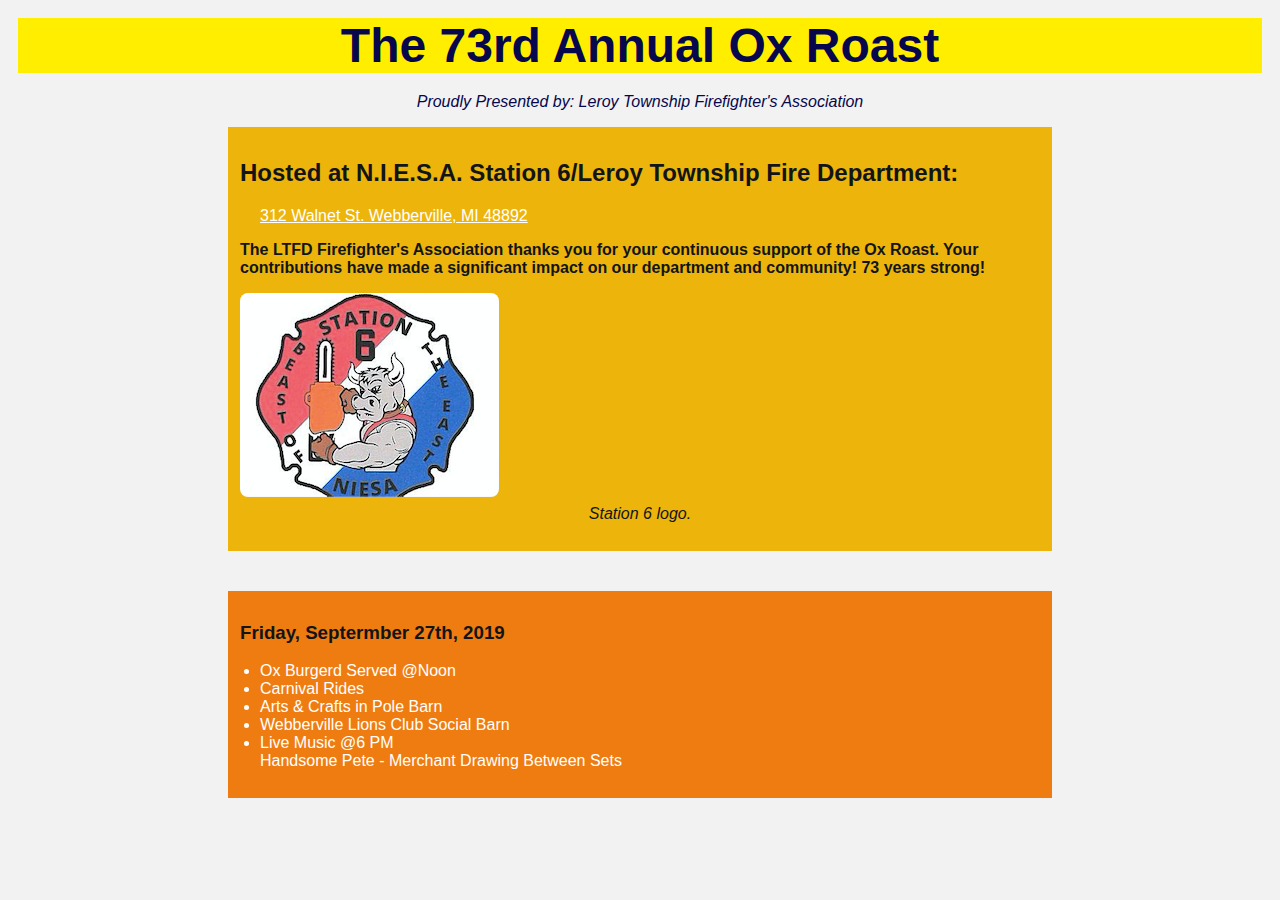
==== midterm.html @ 9443b023 "Update midterm.html" ====
<!DOCTYPE html>
<html>
  <head>
    <title>The 73rd Annual Ox Roast</title>
    <link rel="stylesheet" type="text/css" href="assets/css/midtermstyle.css">
  </head>

  <body>
    <header>
      <div class="header">
        <h1>The 73rd Annual Ox Roast</h1>
      </div>
      <p><em>Proudly Presented by: Leroy Township Firefighter's Association </em></P>
    </header>

    <div class="wrapper-musterd">
      <h2>Hosted at N.I.E.S.A. Station 6/Leroy Township Fire Department:</h2>
        <p id="whitefont"><a href="https://www.google.com/maps/place/315+E+Walnut+St,+Webberville,+MI+48892/@42.6653506,-84.1721466,17z/data=!3m1!4b1!4m5!3m4!1s0x882323c5d8be386b:0xb67c898ff0cfabb8!8m2!3d42.6653506!4d-84.1699526">312 Walnet St. Webberville, MI 48892</a></p>
        <p><b>The LTFD Firefighter's Association thanks you for your continuous
          support of the Ox Roast. Your contributions have made a significant
          impact on our department and  community! 73 years strong!</b></p>
        <img alt="logo" title="LTFD logo" src="assets/images1/logo.png">
          <p class="Caption">Station 6 logo.</p>
    </div>

    <div class="wrapper-orange">
      <h3>Friday, Septermber 27th, 2019</h3>
      <ul id="whitefont">
        <li>Ox Burgerd Served @Noon</li>
        <li>Carnival Rides</li>
        <li>Arts & Crafts in Pole Barn</li>
        <li>Webberville Lions Club Social Barn</li>
        <li>Live Music @6 PM <br />Handsome Pete - Merchant Drawing Between Sets</li>
      </ul>
    </div>

  </body>
</html>
---- assets/css/midtermstyle.css ----
body {
  background-color: #f2f2f2;
  font-family: Arial, sans-serif;
  color: #06074C;
  padding: 10px;
  border: 15px;
}

header {
  text-align: center;
}

.header {
  background-color: #FFEE00;
  padding: 0px;
  margin-top: 20px;
  margin: 0px;
  text-align: center;
}

h1 {
  font-size: 3em;
  margin-top: 0px;
  margin-bottom: 20px;
  text-align: center;
}

a {
  color: #ffffff;
}

.wrapper-musterd {
  background-color: #EDB40B;
  width: 90%;
  max-width: 800px;
  margin: 0px auto;
  margin-bottom: 40px;
  padding: 12px 12px;
  color: #121518;
}

.wrapper-orange {
  background-color: #EF7C10;
  width: 90%;
  max-width: 800px;
  margin: 0px auto;
  margin-bottom: 40px;
  padding: 12px 12px;
  color: #121518;
}

#whitefont {
  color: white;
  padding-left: 20px;
}

img {
  max-width: 100%;
  height: auto;
  border-radius: 8px;
}

.images1 {
  text-align: center;
  margin: 2em 0;
}

.Caption {
  font-style: italic;
  margin-top: .25em;
  font-size-adjust: 12px;
  text-align: center;
}
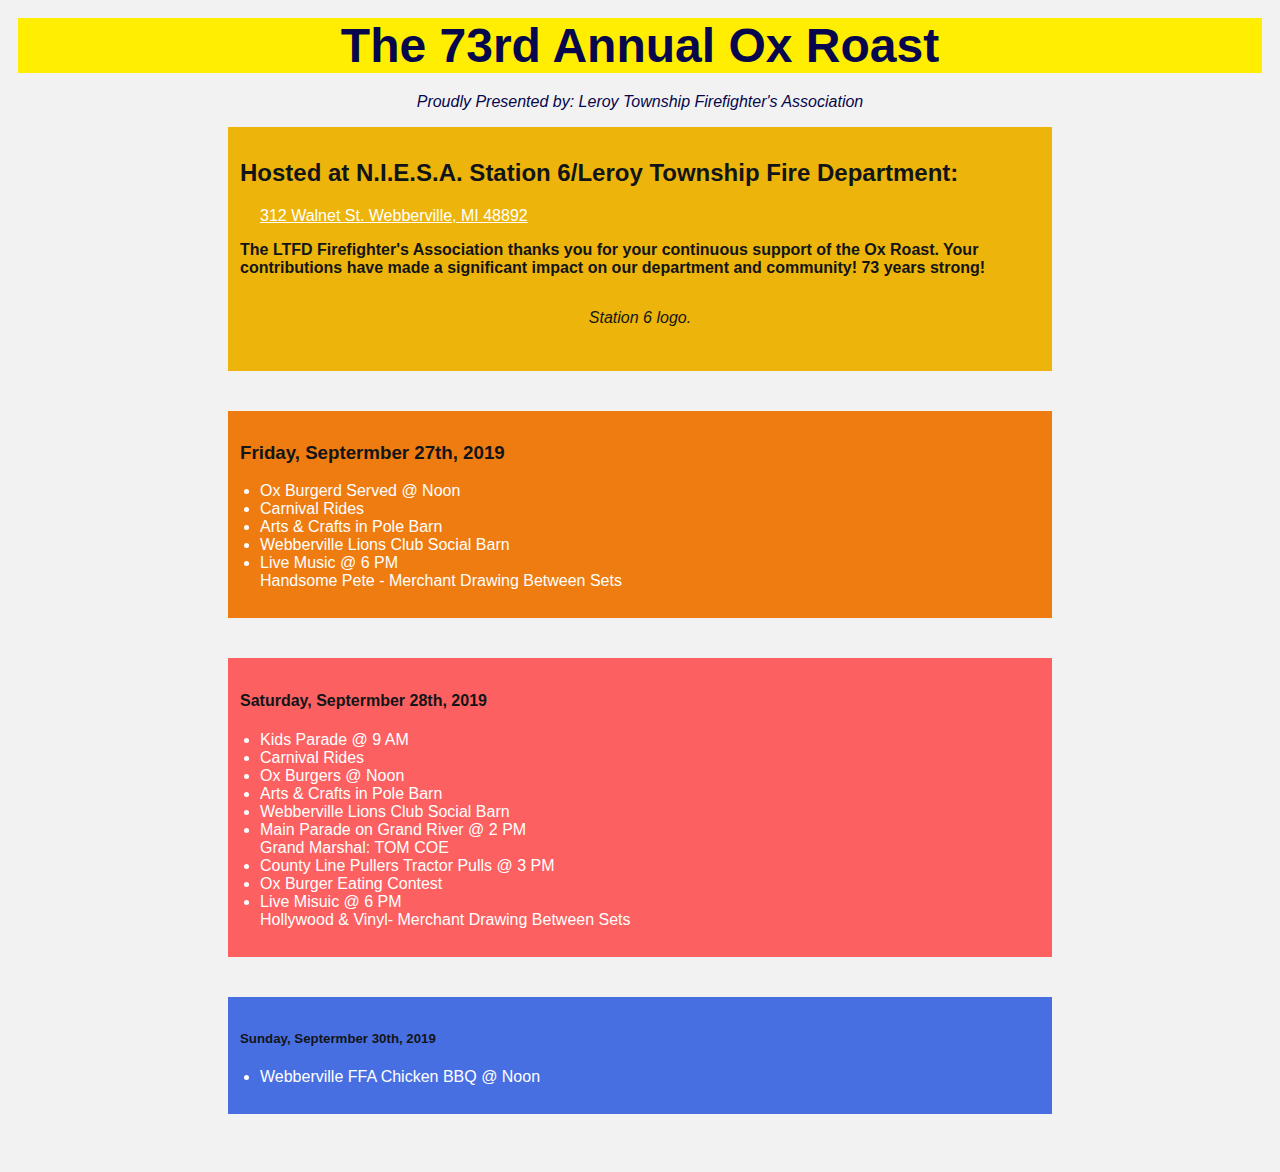
==== commit ec71757f: "almost" ====
--- a/midterm.html
+++ b/midterm.html
@@ -19,18 +19,42 @@
         <p><b>The LTFD Firefighter's Association thanks you for your continuous
           support of the Ox Roast. Your contributions have made a significant
           impact on our department and  community! 73 years strong!</b></p>
-        <img alt="logo" title="LTFD logo" src="assets/images1/logo.png">
+        <div class="images1"
+          <img alt="logo" title="LTFD logo" src="assets/images1/logo.png" />
           <p class="Caption">Station 6 logo.</p>
+        </div>
     </div>
 
     <div class="wrapper-orange">
       <h3>Friday, Septermber 27th, 2019</h3>
       <ul id="whitefont">
-        <li>Ox Burgerd Served @Noon</li>
+        <li>Ox Burgerd Served @ Noon</li>
         <li>Carnival Rides</li>
         <li>Arts & Crafts in Pole Barn</li>
         <li>Webberville Lions Club Social Barn</li>
-        <li>Live Music @6 PM <br />Handsome Pete - Merchant Drawing Between Sets</li>
+        <li>Live Music @ 6 PM <br />Handsome Pete - Merchant Drawing Between Sets</li>
+      </ul>
+    </div>
+
+    <div class="wrapper-red">
+      <h4>Saturday, Septermber 28th, 2019</h4>
+      <ul id="whitefont">
+        <li>Kids Parade @ 9 AM</li>
+        <li>Carnival Rides</li>
+        <li>Ox Burgers @ Noon
+        <li>Arts & Crafts in Pole Barn</li>
+        <li>Webberville Lions Club Social Barn</li>
+        <li>Main Parade on Grand River @ 2 PM<br />Grand Marshal: TOM COE</li>
+        <li>County Line Pullers Tractor Pulls @ 3 PM</li>
+        <li>Ox Burger Eating Contest</li>
+        <li>Live Misuic @ 6 PM <br />Hollywood & Vinyl- Merchant Drawing Between Sets</li>
+      </ul>
+    </div>
+
+    <div class="wrapper-blue">
+      <h5>Sunday, Septermber 30th, 2019</h5>
+      <ul id="whitefont">
+        <li>Webberville FFA Chicken BBQ @ Noon</li>
       </ul>
     </div>
 
--- a/assets/css/midtermstyle.css
+++ b/assets/css/midtermstyle.css
@@ -49,6 +49,26 @@
   color: #121518;
 }
 
+.wrapper-red {
+  background-color: #FC6060;
+  width: 90%;
+  max-width: 800px;
+  margin: 0px auto;
+  margin-bottom: 40px;
+  padding: 12px 12px;
+  color: #121518;
+}
+
+.wrapper-blue {
+  background-color: #486FE2;
+  width: 90%;
+  max-width: 800px;
+  margin: 0px auto;
+  margin-bottom: 40px;
+  padding: 12px 12px;
+  color: #121518;
+}
+
 #whitefont {
   color: white;
   padding-left: 20px;
@@ -58,6 +78,8 @@
   max-width: 100%;
   height: auto;
   border-radius: 8px;
+  margin-left: auto;
+  margin-right: auto;
 }
 
 .images1 {
@@ -71,3 +93,8 @@
   font-size-adjust: 12px;
   text-align: center;
 }
+
+@media only screen and (max-width: 600px) {
+  body {
+    background-color: #dddddd;
+  }}
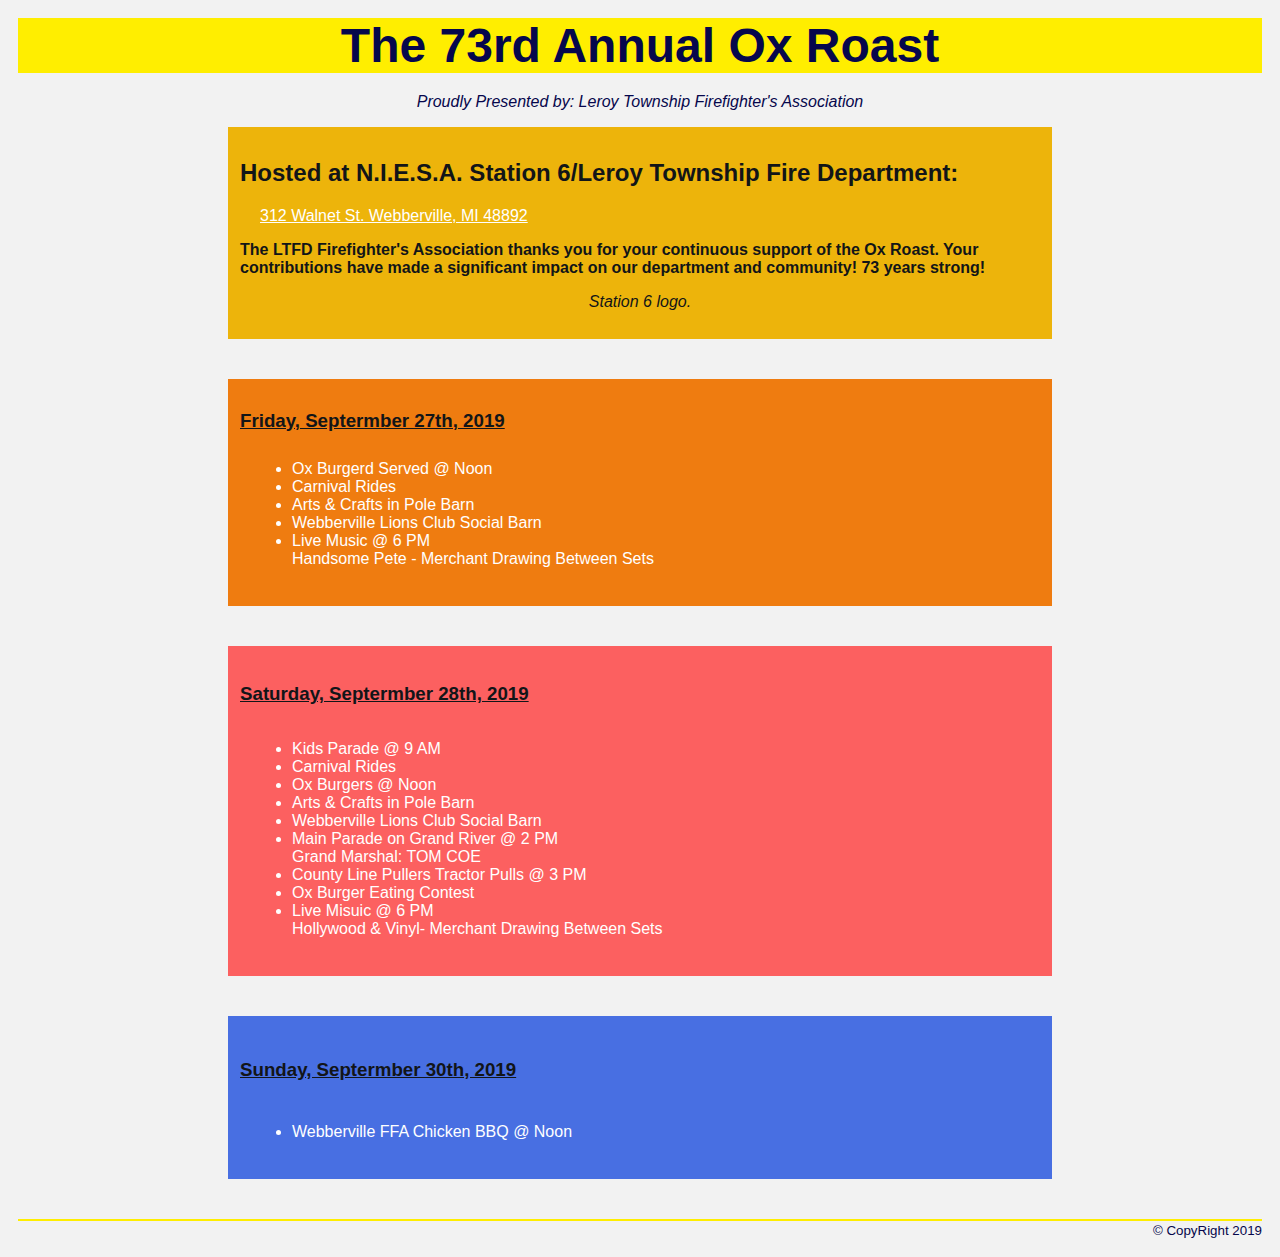
==== commit 76c7e45b: "footer" ====
--- a/midterm.html
+++ b/midterm.html
@@ -58,5 +58,9 @@
       </ul>
     </div>
 
+    <footer id="footer">
+      <small>&copy; CopyRight 2019</small>
+    </footer>
+
   </body>
 </html>
--- a/assets/css/midtermstyle.css
+++ b/assets/css/midtermstyle.css
@@ -25,8 +25,18 @@
   text-align: center;
 }
 
+h3, h4, h5 {
+  font-size: 1.17em;
+  text-decoration: underline;
+}
+
 a {
   color: #ffffff;
+}
+
+ul {
+  margin-left: 2em;
+  padding: 10px;
 }
 
 .wrapper-musterd {
@@ -78,13 +88,10 @@
   max-width: 100%;
   height: auto;
   border-radius: 8px;
-  margin-left: auto;
-  margin-right: auto;
 }
 
 .images1 {
   text-align: center;
-  margin: 2em 0;
 }
 
 .Caption {
@@ -98,3 +105,13 @@
   body {
     background-color: #dddddd;
   }}
+
+#footer {
+    color: #06074C;
+  }
+
+footer#footer {
+  text-align: right;
+  padding-top: 20px 20px;
+  border-top: 2px solid #FFEE00;
+}
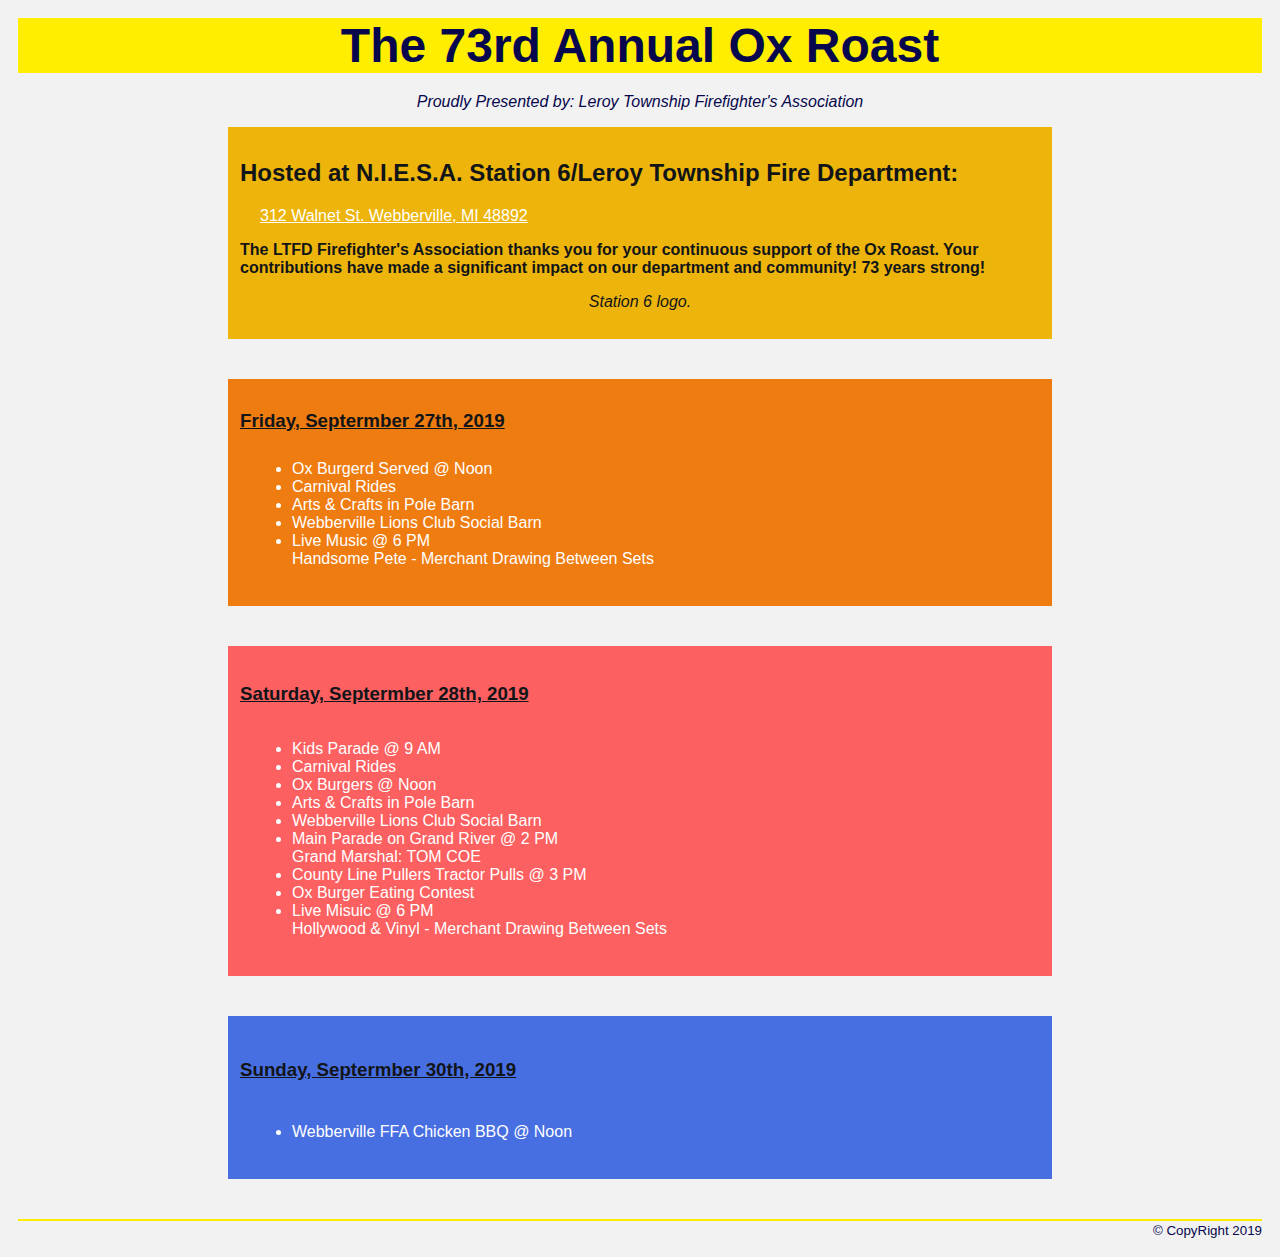
==== commit b3d5cec2: "image" ====
--- a/midterm.html
+++ b/midterm.html
@@ -20,7 +20,7 @@
           support of the Ox Roast. Your contributions have made a significant
           impact on our department and  community! 73 years strong!</b></p>
         <div class="images1"
-          <img alt="logo" title="LTFD logo" src="assets/images1/logo.png" />
+          <img alt="logo" title="LTFD logo" src="/assets/images1/logo.png">
           <p class="Caption">Station 6 logo.</p>
         </div>
     </div>
@@ -47,7 +47,7 @@
         <li>Main Parade on Grand River @ 2 PM<br />Grand Marshal: TOM COE</li>
         <li>County Line Pullers Tractor Pulls @ 3 PM</li>
         <li>Ox Burger Eating Contest</li>
-        <li>Live Misuic @ 6 PM <br />Hollywood & Vinyl- Merchant Drawing Between Sets</li>
+        <li>Live Misuic @ 6 PM <br />Hollywood & Vinyl - Merchant Drawing Between Sets</li>
       </ul>
     </div>
 
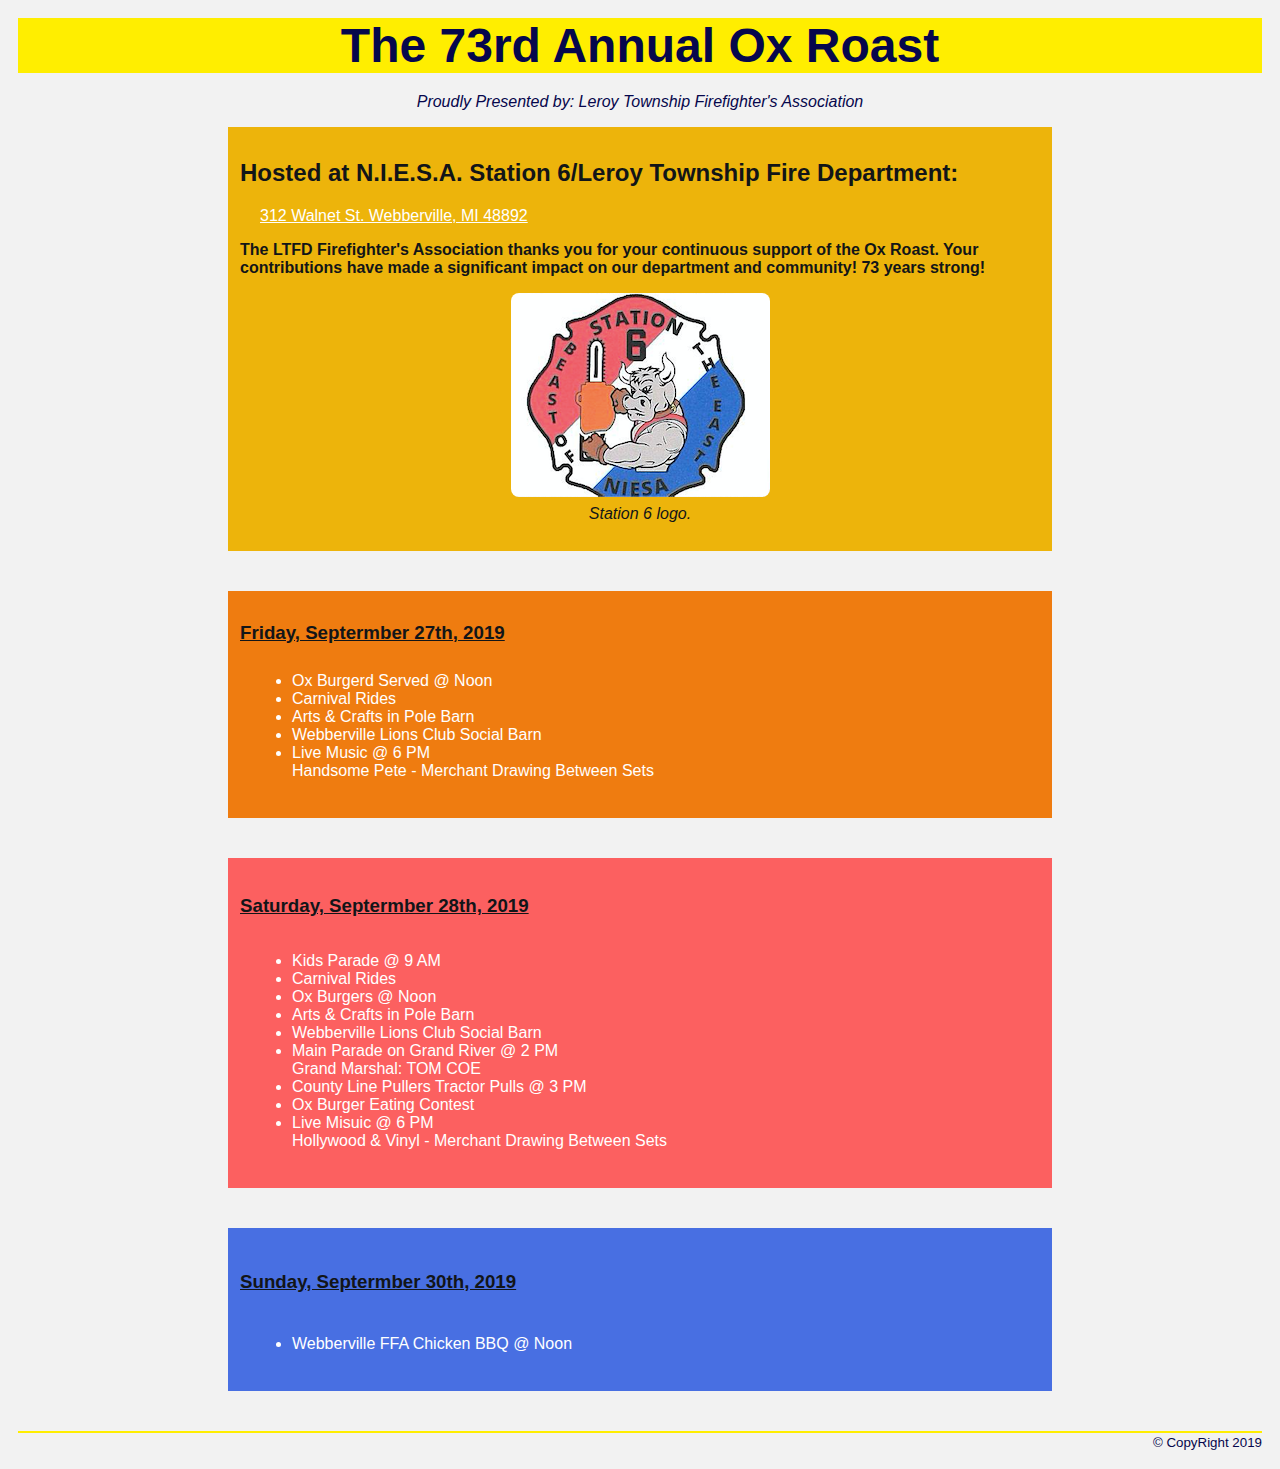
==== commit 71ae4a5b: "Update midterm.html" ====
--- a/midterm.html
+++ b/midterm.html
@@ -19,8 +19,8 @@
         <p><b>The LTFD Firefighter's Association thanks you for your continuous
           support of the Ox Roast. Your contributions have made a significant
           impact on our department and  community! 73 years strong!</b></p>
-        <div class="images1"
-          <img alt="logo" title="LTFD logo" src="/assets/images1/logo.png">
+        <div class="images1">
+          <img alt="logo" title="LTFD logo" src="assets/images1/logo.png"/>
           <p class="Caption">Station 6 logo.</p>
         </div>
     </div>
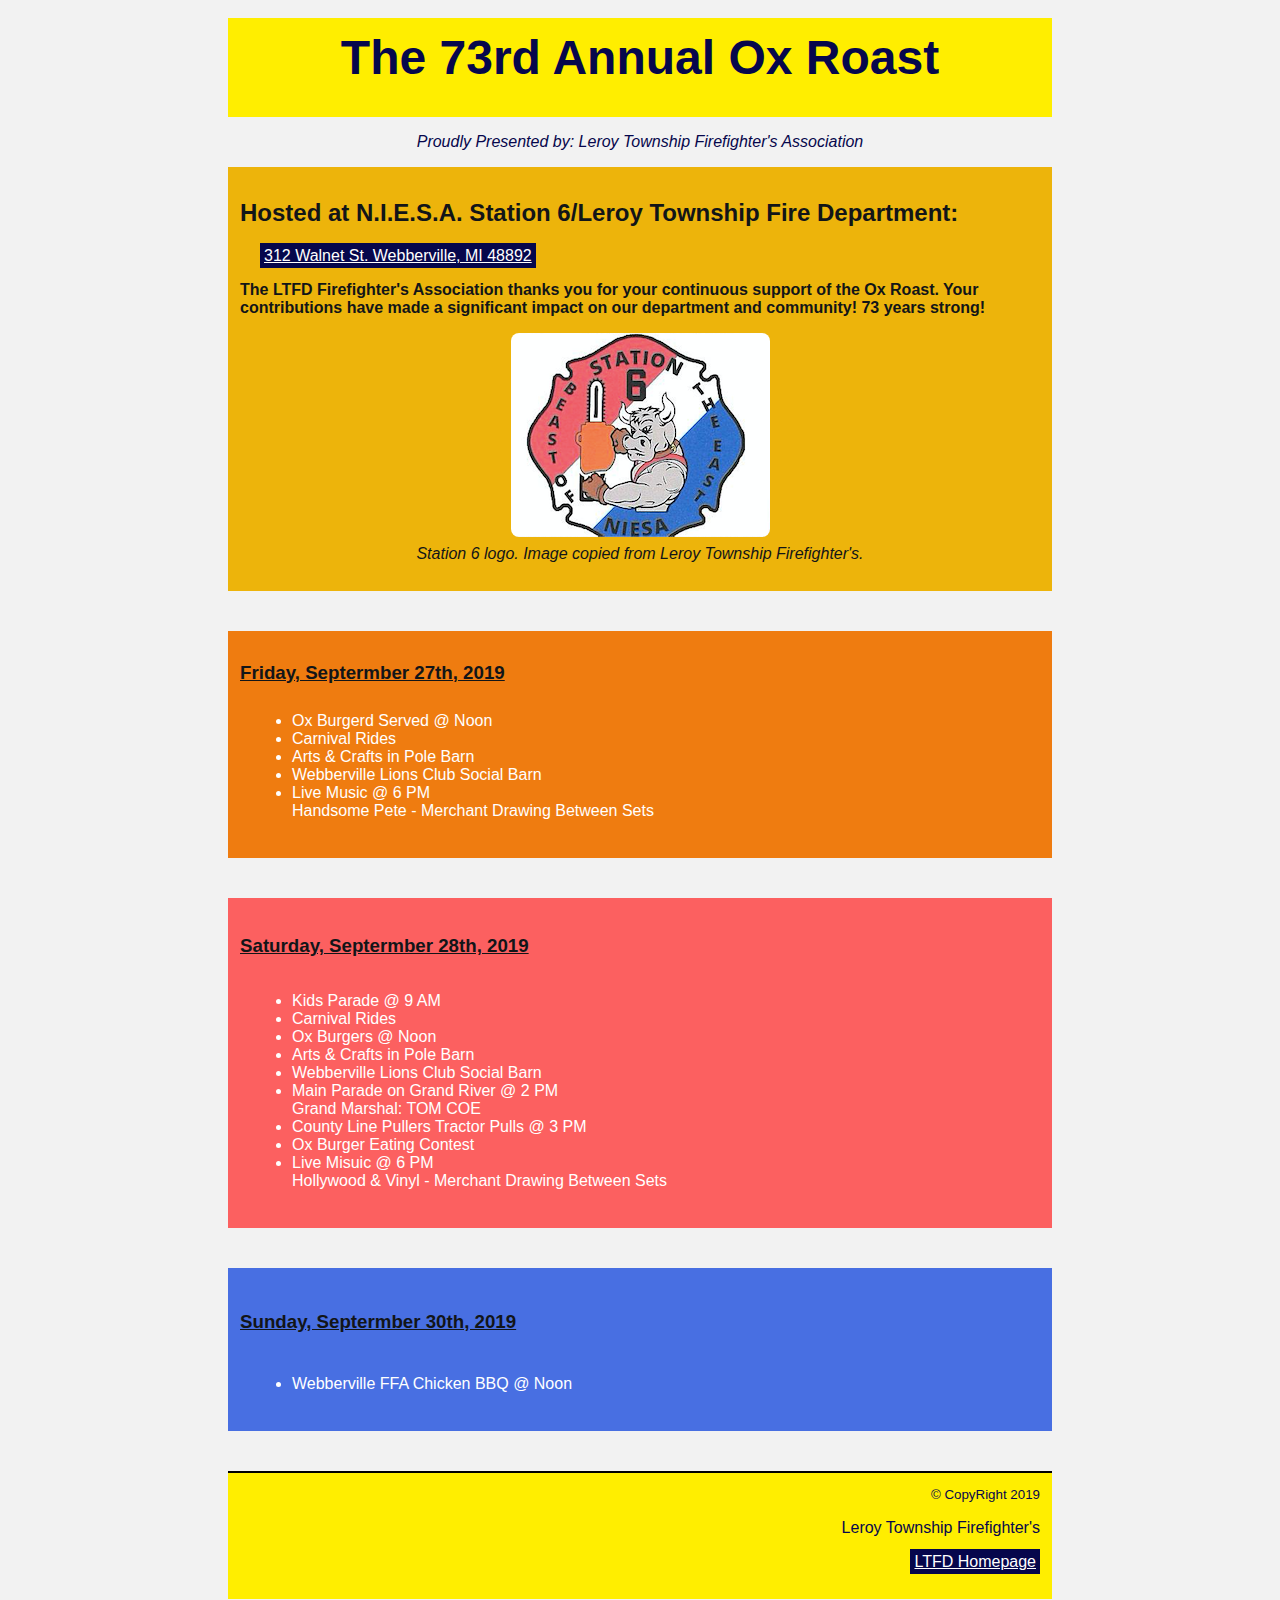
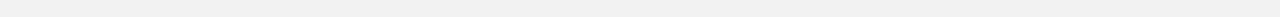
==== commit e49bc7b8: "Merge pull request #85 from NSvyatylo/midterm" ====
--- a/midterm.html
+++ b/midterm.html
@@ -16,12 +16,13 @@
     <div class="wrapper-musterd">
       <h2>Hosted at N.I.E.S.A. Station 6/Leroy Township Fire Department:</h2>
         <p id="whitefont"><a href="https://www.google.com/maps/place/315+E+Walnut+St,+Webberville,+MI+48892/@42.6653506,-84.1721466,17z/data=!3m1!4b1!4m5!3m4!1s0x882323c5d8be386b:0xb67c898ff0cfabb8!8m2!3d42.6653506!4d-84.1699526">312 Walnet St. Webberville, MI 48892</a></p>
+        <!-- I linked the adress with Google maps  for a quick access to directions.-->
         <p><b>The LTFD Firefighter's Association thanks you for your continuous
           support of the Ox Roast. Your contributions have made a significant
           impact on our department and  community! 73 years strong!</b></p>
         <div class="images1">
           <img alt="logo" title="LTFD logo" src="assets/images1/logo.png"/>
-          <p class="Caption">Station 6 logo.</p>
+          <p class="Caption">Station 6 logo. Image copied from Leroy Township Firefighter's.</p>
         </div>
     </div>
 
@@ -60,6 +61,8 @@
 
     <footer id="footer">
       <small>&copy; CopyRight 2019</small>
+      <p> Leroy Township Firefighter's</p>
+      <p><a href="http://niesa.org/ltfd/ltfd_main.htm"> LTFD Homepage</a></p>
     </footer>
 
   </body>
--- a/assets/css/midtermstyle.css
+++ b/assets/css/midtermstyle.css
@@ -16,6 +16,10 @@
   margin-top: 20px;
   margin: 0px;
   text-align: center;
+  width: 90%;
+  max-width: 800px;
+  margin: 0px auto;
+  padding: 12px 12px;
 }
 
 h1 {
@@ -32,6 +36,8 @@
 
 a {
   color: #ffffff;
+  background-color: #06074C;
+  padding: 4px 4px;
 }
 
 ul {
@@ -108,10 +114,15 @@
 
 #footer {
     color: #06074C;
+    width: 90%;
+    max-width: 800px;
+    margin: 0px auto;
+    padding: 12px 12px;
   }
 
 footer#footer {
   text-align: right;
   padding-top: 20px 20px;
-  border-top: 2px solid #FFEE00;
+  border-top: 2px solid black;
+  background-color: #FFEE00;
 }
